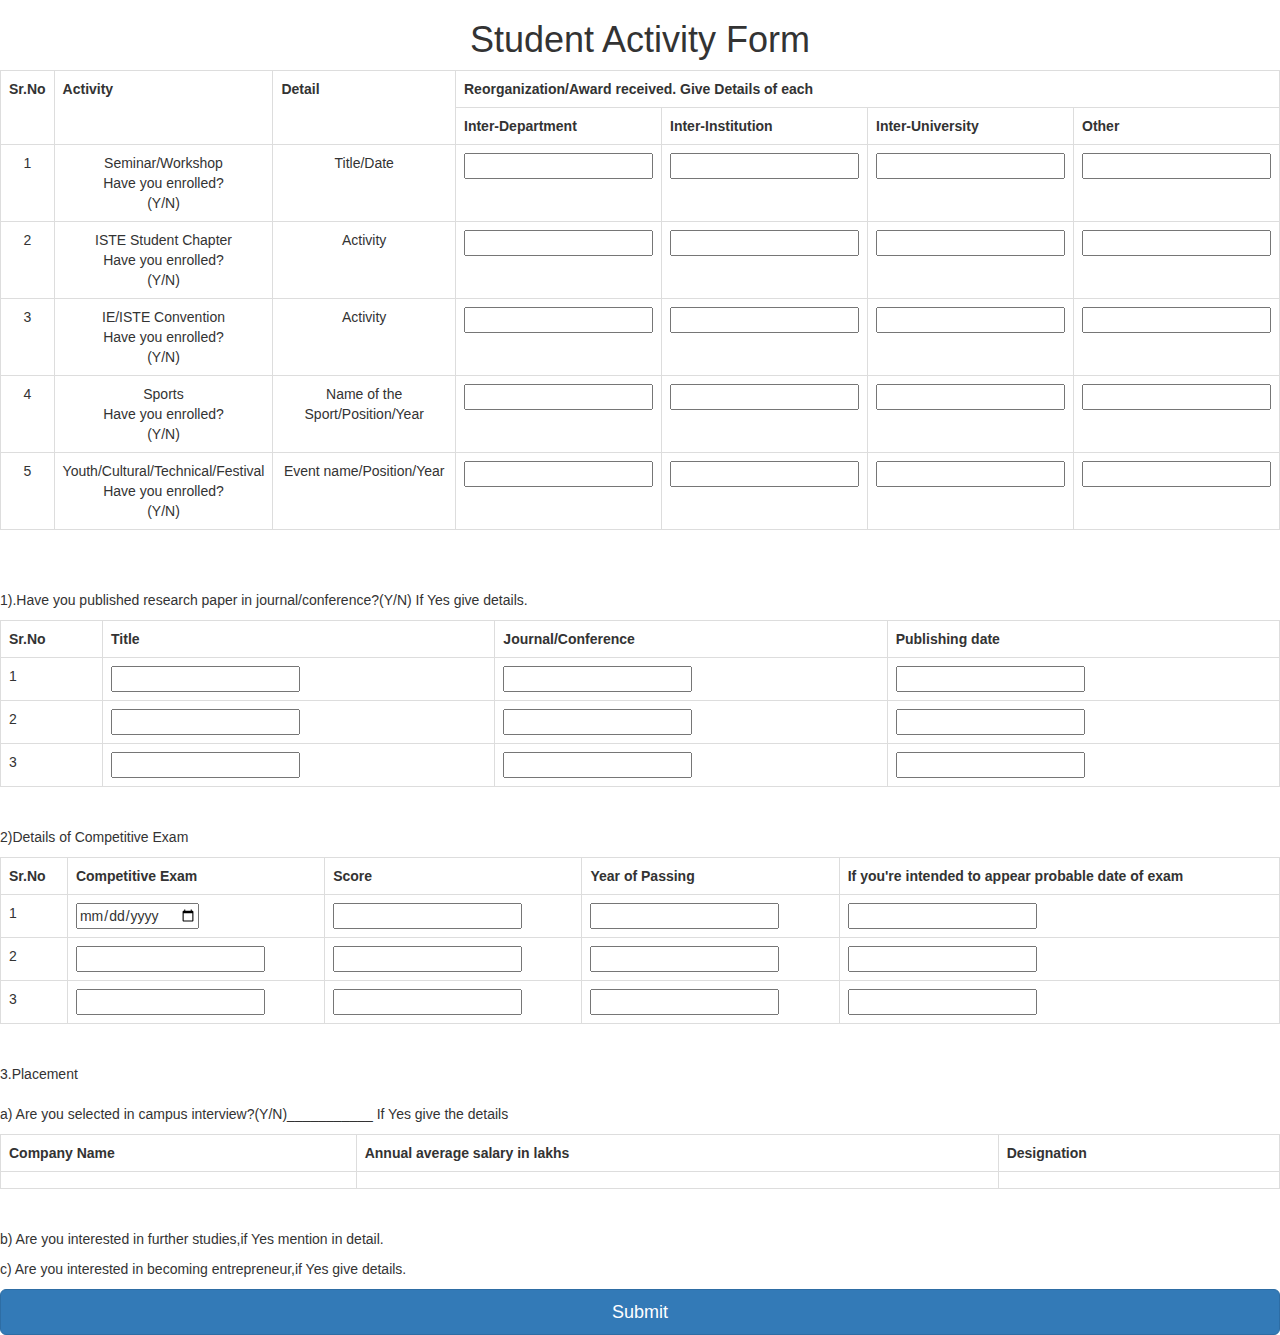
==== ActivityForm.html @ 7837bc51 "Initial Commit." ====
<!DOCTYPE html>
<html lang="en">
<head>
    <meta charset="utf-8">
    <meta http-equiv="X-UA-Compatible" content="IE=edge">
    <meta name="viewport" content="width=device-width, initial-scale=1">
    <!-- The above 3 meta tags *must* come first in the head; any other head content must come *after* these tags -->
    <meta name="description" content="">
    <meta name="author" content="">

    <title>Activity Form</title>

    <!-- Bootstrap core CSS -->
    <link href="./css/bootstrap.min.css" rel="stylesheet">

    <!-- IE10 viewport hack for Surface/desktop Windows 8 bug -->
    <!--<link href="./css/ie10-viewport-bug-workaround.css" rel="stylesheet">-->

    <!-- Just for debugging purposes. Don't actually copy these 2 lines! -->
    <!--[if lt IE 9]><script src="./js/ie8-responsive-file-warning.js"></script><![endif]-->
    <script src="./js/ie-emulation-modes-warning.js"></script>

    <!-- HTML5 shim and Respond.js for IE8 support of HTML5 elements and media queries -->
    <!--[if lt IE 9]>
    <script src="https://oss.maxcdn.com/html5shiv/3.7.2/html5shiv.min.js"></script>
    <script src="https://oss.maxcdn.com/respond/1.4.2/respond.min.js"></script>
    <![endif]-->
</head>
<body>
<h1 align="center"> Student Activity Form</h1>
<table class="table table-bordered text-center" >
    <tr>
        <th rowspan="2">Sr.No</th>
        <th rowspan="2">Activity</th>
        <th rowspan="2">Detail</th>
        <th colspan="4">Reorganization/Award received. Give Details of each</th>
    </tr>
    <tr>
        <th>
            Inter-Department
        </th>
        <th>
            Inter-Institution
        </th>
        <th>
            Inter-University
        </th>
        <th>
            Other
        </th>
    </tr>
    <tr>
        <td>1</td>
        <td>Seminar/Workshop<br>Have you enrolled?<br>(Y/N)</td>
        <td>Title/Date</td>
        <td><input type="text"></td>
        <td><input type="text"></td>
        <td><input type="text"></td>
        <td><input type="text"></td>
    </tr>

    <tr>
        <td>2</td>
        <td>ISTE Student Chapter<br>Have you enrolled?<br>(Y/N)</td>
        <td>Activity</td>
        <td><input type="text"></td>
        <td><input type="text"></td>
        <td><input type="text"></td>
        <td><input type="text"></td>
    </tr>

    <tr>
        <td>3</td>
        <td>IE/ISTE Convention<br>Have you enrolled?<br>(Y/N)</td>
        <td>Activity</td>
        <td><input type="text"></td>
        <td><input type="text"></td>
        <td><input type="text"></td>
        <td><input type="text"></td>
    </tr>

    <tr>
        <td>4</td>
        <td>Sports<br>Have you enrolled?<br>(Y/N)</td>
        <td>Name of the Sport/Position/Year</td>
        <td><input type="text"></td>
        <td><input type="text"></td>
        <td><input type="text"></td>
        <td><input type="text"></td>
    </tr>


    <tr>
        <td>5</td>
        <td>Youth/Cultural/Technical/Festival<br>Have you enrolled?<br>(Y/N)</td>
        <td>Event name/Position/Year</td>
        <td><input type="text"></td>
        <td><input type="text"></td>
        <td><input type="text"></td>
        <td><input type="text"></td>
    </tr>
</table>
<br><br>

<div>
    <p>
        1).Have you published research paper in journal/conference?(Y/N)
        If Yes give details.
    </p>
    <table class="table table-bordered">
        <tr>
            <th>Sr.No</th>
            <th>Title</th>
            <th>Journal/Conference</th>
            <th>Publishing date</th>
        </tr>

        <tr>
            <td>1</td>
            <td><input type="text"></td>
            <td><input type="text"></td>
            <td><input type="text"></td>
        </tr>

        <tr>
            <td>2</td>
            <td><input type="text"></td>
            <td><input type="text"></td>
            <td><input type="text"></td>
        </tr>
        <tr>
            <td>3</td>
            <td><input type="text"></td>
            <td><input type="text"></td>
            <td><input type="text"></td>
        </tr>
    </table>
    <br>

    <p>
        2)Details of Competitive Exam<br>
    </p>
        <table class="table table-bordered">

        <tr>
            <th>Sr.No</th>
            <th>Competitive Exam</th>
            <th>Score</th>
            <th>Year of Passing</th>
            <th>If you're intended to appear probable date of exam</th>
        </tr>
        <tr>
            <td>1</td>
            <td><input type="date"></td>
            <td><input type="text"></td>
            <td><input type="text"></td>
            <td><input type="text"></td>

        </tr>

        <tr>
            <td>2</td>
            <td><input type="text"></td>
            <td><input type="text"></td>
            <td><input type="text"></td>
            <td><input type="text"></td>
        </tr>
        <tr>
            <td>3</td>
            <td><input type="text"></td>
            <td><input type="text"></td>
            <td><input type="text"></td>
            <td><input type="text"></td>
        </tr>
    </table>
    <br>

    <p>
    3.Placement<br><br>
    a) Are you selected in campus interview?(Y/N)___________
    If Yes give the details
    </p>

    <table class="table table-bordered text-center ">
        <tr>
            <th>Company Name</th>
            <th>Annual average salary in lakhs</th>
            <th>Designation</th>
        </tr>

        <tr>
            <td></td>
            <td></td>
            <td></td>
        </tr>
    </table>
    <br>

    <p>
    b) Are you interested in further studies,if Yes mention in detail.
    </p>
    <p>
    c) Are you interested in becoming entrepreneur,if Yes give details.
    </p>

    <button class="btn btn-lg btn-primary btn-block" type="submit">Submit</button>
</div>
</body>
</html>
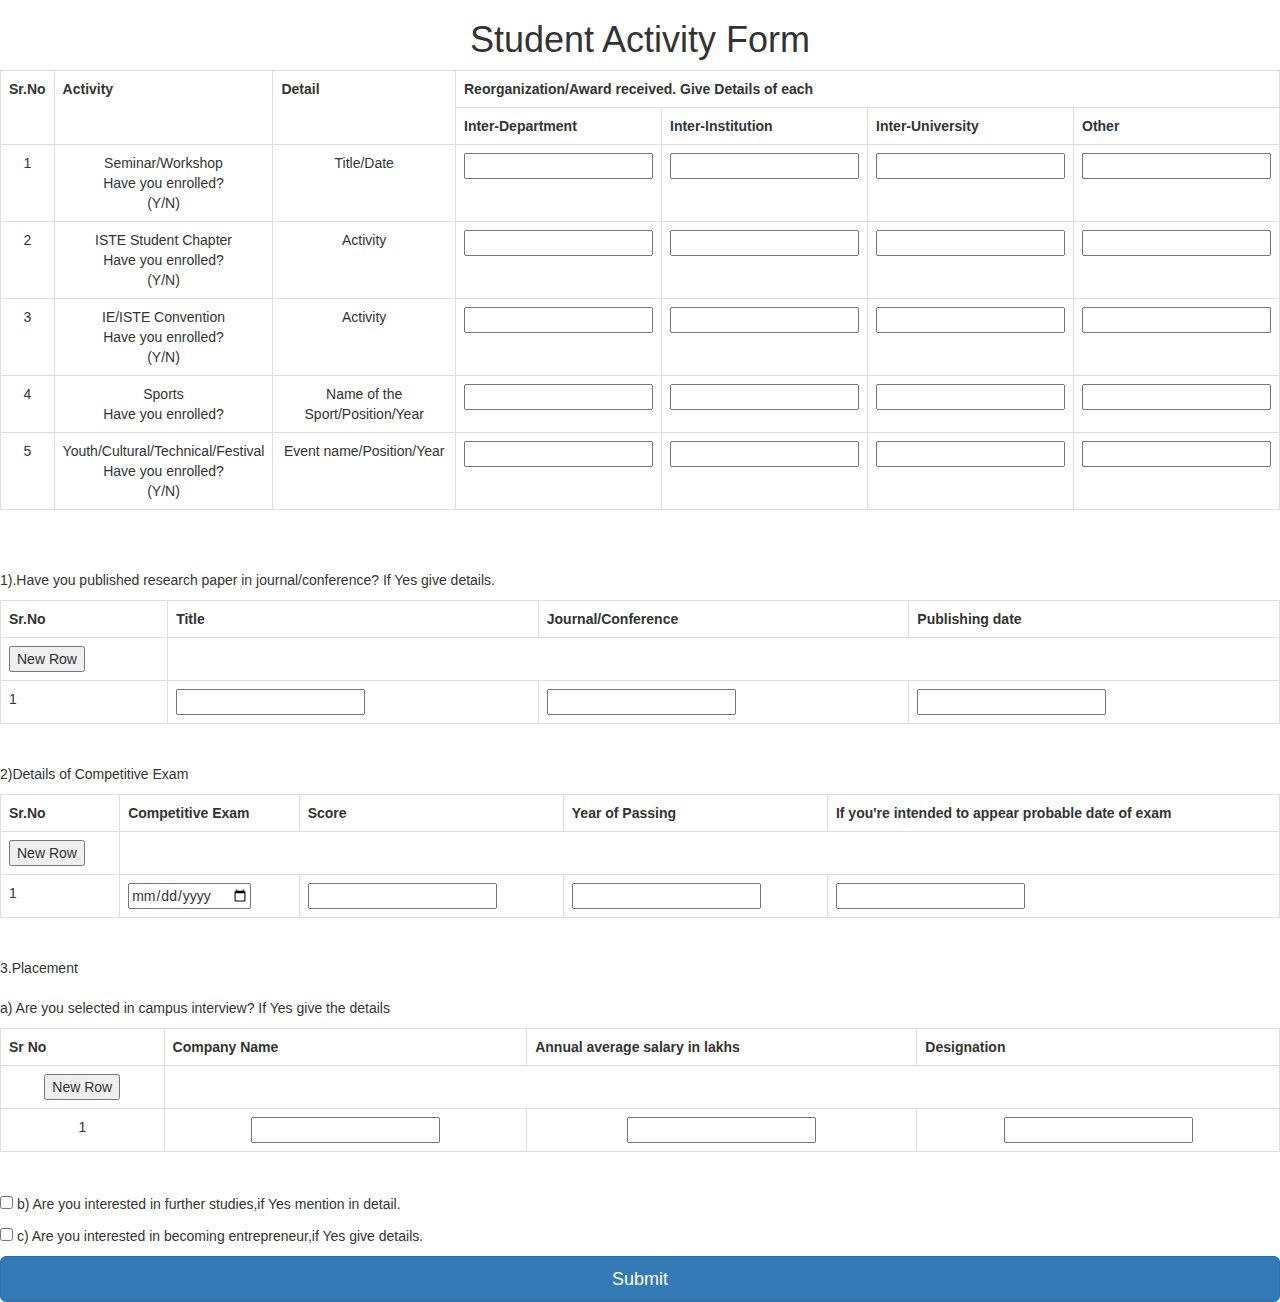
==== commit e3c44bd6: "Save Activity Form Done." ====
--- a/ActivityForm.html
+++ b/ActivityForm.html
@@ -17,7 +17,8 @@
     <!--<link href="./css/ie10-viewport-bug-workaround.css" rel="stylesheet">-->
 
     <!-- Just for debugging purposes. Don't actually copy these 2 lines! -->
-    <!--[if lt IE 9]><script src="./js/ie8-responsive-file-warning.js"></script><![endif]-->
+    <!--[if lt IE 9]>
+    <script src="./js/ie8-responsive-file-warning.js"></script><![endif]-->
     <script src="./js/ie-emulation-modes-warning.js"></script>
 
     <!-- HTML5 shim and Respond.js for IE8 support of HTML5 elements and media queries -->
@@ -28,7 +29,8 @@
 </head>
 <body>
 <h1 align="center"> Student Activity Form</h1>
-<table class="table table-bordered text-center" >
+<form id="ActivityForm" method="post" action="ActivityForm.php" onsubmit="addCounters()">
+<table class="table table-bordered text-center">
     <tr>
         <th rowspan="2">Sr.No</th>
         <th rowspan="2">Activity</th>
@@ -53,40 +55,40 @@
         <td>1</td>
         <td>Seminar/Workshop<br>Have you enrolled?<br>(Y/N)</td>
         <td>Title/Date</td>
-        <td><input type="text"></td>
-        <td><input type="text"></td>
-        <td><input type="text"></td>
-        <td><input type="text"></td>
+        <td><input type="text" name="departmentSeminar"></td>
+        <td><input type="text" name="instituteSeminar"></td>
+        <td><input type="text" name="universitySeminar"></td>
+        <td><input type="text" name="otherSeminar"></td>
     </tr>
 
     <tr>
         <td>2</td>
         <td>ISTE Student Chapter<br>Have you enrolled?<br>(Y/N)</td>
         <td>Activity</td>
-        <td><input type="text"></td>
-        <td><input type="text"></td>
-        <td><input type="text"></td>
-        <td><input type="text"></td>
+        <td><input type="text" name="departmentISTE"></td>
+        <td><input type="text" name="instituteISTE"></td>
+        <td><input type="text" name="universityISTE"></td>
+        <td><input type="text" name="otherISTE"></td>
     </tr>
 
     <tr>
         <td>3</td>
         <td>IE/ISTE Convention<br>Have you enrolled?<br>(Y/N)</td>
         <td>Activity</td>
-        <td><input type="text"></td>
-        <td><input type="text"></td>
-        <td><input type="text"></td>
-        <td><input type="text"></td>
+        <td><input type="text" name="departmentIE"></td>
+        <td><input type="text" name="instituteIE"></td>
+        <td><input type="text" name="universityIE"></td>
+        <td><input type="text" name="otherIE"></td>
     </tr>
 
     <tr>
         <td>4</td>
-        <td>Sports<br>Have you enrolled?<br>(Y/N)</td>
+        <td>Sports<br>Have you enrolled?<br></td>
         <td>Name of the Sport/Position/Year</td>
-        <td><input type="text"></td>
-        <td><input type="text"></td>
-        <td><input type="text"></td>
-        <td><input type="text"></td>
+        <td><input type="text" name="departmentSport"></td>
+        <td><input type="text" name="instituteSport"></td>
+        <td><input type="text" name="universitySport"></td>
+        <td><input type="text" name="otherSport"></td>
     </tr>
 
 
@@ -94,53 +96,47 @@
         <td>5</td>
         <td>Youth/Cultural/Technical/Festival<br>Have you enrolled?<br>(Y/N)</td>
         <td>Event name/Position/Year</td>
-        <td><input type="text"></td>
-        <td><input type="text"></td>
-        <td><input type="text"></td>
-        <td><input type="text"></td>
+        <td><input type="text" name="departmentEvent"></td>
+        <td><input type="text" name="instituteEvent"></td>
+        <td><input type="text" name="universityEvent"></td>
+        <td><input type="text" name="otherEvent"></td>
     </tr>
 </table>
 <br><br>
 
 <div>
     <p>
-        1).Have you published research paper in journal/conference?(Y/N)
+        1).Have you published research paper in journal/conference?
         If Yes give details.
     </p>
-    <table class="table table-bordered">
+    <table class="table table-bordered" id="journalTable">
         <tr>
             <th>Sr.No</th>
             <th>Title</th>
             <th>Journal/Conference</th>
             <th>Publishing date</th>
         </tr>
+        <tr>
+            <td>
+                <button id="journalButton" onclick="addJournal()" type="button">New Row</button>
+            </td>
+        </tr>
 
         <tr>
             <td>1</td>
-            <td><input type="text"></td>
-            <td><input type="text"></td>
-            <td><input type="text"></td>
-        </tr>
-
-        <tr>
-            <td>2</td>
-            <td><input type="text"></td>
-            <td><input type="text"></td>
-            <td><input type="text"></td>
-        </tr>
-        <tr>
-            <td>3</td>
-            <td><input type="text"></td>
-            <td><input type="text"></td>
-            <td><input type="text"></td>
-        </tr>
+            <td><input type="text" name="journo-1-1"></td>
+            <td><input type="text" name="journo-1-2"></td>
+            <td><input type="text" name="journo-1-3"></td>
+        </tr>
+        <script>jCount = 2;</script>
+
     </table>
     <br>
 
     <p>
         2)Details of Competitive Exam<br>
     </p>
-        <table class="table table-bordered">
+    <table class="table table-bordered" id="competitiveTable">
 
         <tr>
             <th>Sr.No</th>
@@ -149,61 +145,164 @@
             <th>Year of Passing</th>
             <th>If you're intended to appear probable date of exam</th>
         </tr>
+
+        <tr>
+            <td>
+                <button id="competitiveButton" onclick="addCompetitive()" type="button">New Row</button>
+            </td>
+        </tr>
         <tr>
             <td>1</td>
-            <td><input type="date"></td>
-            <td><input type="text"></td>
-            <td><input type="text"></td>
-            <td><input type="text"></td>
-
-        </tr>
-
-        <tr>
-            <td>2</td>
-            <td><input type="text"></td>
-            <td><input type="text"></td>
-            <td><input type="text"></td>
-            <td><input type="text"></td>
-        </tr>
-        <tr>
-            <td>3</td>
-            <td><input type="text"></td>
-            <td><input type="text"></td>
-            <td><input type="text"></td>
-            <td><input type="text"></td>
-        </tr>
+            <td><input type="date" name="comp-1-0"></td>
+            <td><input type="text" name="comp-1-1"></td>
+            <td><input type="text" name="comp-1-2"></td>
+            <td><input type="text" name="comp-1-3"></td>
+        </tr>
+        <script>cCount = 2;</script>
     </table>
     <br>
 
     <p>
-    3.Placement<br><br>
-    a) Are you selected in campus interview?(Y/N)___________
-    If Yes give the details
-    </p>
-
-    <table class="table table-bordered text-center ">
-        <tr>
+        3.Placement<br><br>
+        a) Are you selected in campus interview?
+        If Yes give the details
+    </p>
+
+    <table class="table table-bordered text-center " id="jobTable">
+        <tr>
+            <th>Sr No</th>
             <th>Company Name</th>
             <th>Annual average salary in lakhs</th>
             <th>Designation</th>
         </tr>
 
         <tr>
-            <td></td>
-            <td></td>
-            <td></td>
-        </tr>
+            <td>
+                <button id="jobButton" onclick="addJob()" type="button">New Row</button>
+            </td>
+        </tr>
+
+        <tr>
+            <td>1</td>
+            <td><input type="text" name="job-1-1"></td>
+            <td><input type="text" name="job-1-2"></td>
+            <td><input type="text" name="job-1-3"></td>
+        </tr>
+        <script>jobCount = 2;</script>
     </table>
     <br>
 
     <p>
-    b) Are you interested in further studies,if Yes mention in detail.
-    </p>
-    <p>
-    c) Are you interested in becoming entrepreneur,if Yes give details.
+        <input type="checkbox" name="further_studies" value="true">
+        b) Are you interested in further studies,if Yes mention in detail.
+    </p>
+    <p>
+        <input type="checkbox" name="entrepreneur" value="true">
+        c) Are you interested in becoming entrepreneur,if Yes give details.
     </p>
 
     <button class="btn btn-lg btn-primary btn-block" type="submit">Submit</button>
+</form>
 </div>
 </body>
+<script>
+    function addJournal() {
+        var resultTable = document.getElementById("journalTable");
+        var newRow = document.createElement("tr");
+
+        var srnoCol = document.createElement("td");
+        var srno = document.createTextNode(jCount);
+
+        srnoCol.appendChild(srno);
+        newRow.appendChild(srnoCol);
+
+        for (var j = 1; j <= 3; j++) {
+            var newCol = document.createElement("td");
+            var inputTag = document.createElement("input");
+            inputTag.setAttribute("name", "journo-" + jCount + "-" + j);
+            inputTag.setAttribute("type", "text");
+
+            newCol.appendChild(inputTag);
+            newRow.appendChild(newCol);
+        }
+        resultTable.appendChild(newRow);
+        jCount++;
+    }
+
+    function addCompetitive() {
+        var resultTable = document.getElementById("competitiveTable");
+        var newRow = document.createElement("tr");
+
+        var srnoCol = document.createElement("td");
+        var srno = document.createTextNode(cCount);
+
+        srnoCol.appendChild(srno);
+        newRow.appendChild(srnoCol);
+
+        var newCol = document.createElement("td");
+        var inputTag = document.createElement("input");
+        inputTag.setAttribute("type", "date");
+        newCol.appendChild(inputTag);
+        inputTag.setAttribute("name", "comp-" + cCount + "-" + 0);
+        newRow.appendChild(newCol);
+
+        for (var j = 1; j <= 3; j++) {
+            var newCol = document.createElement("td");
+            var inputTag = document.createElement("input");
+            inputTag.setAttribute("name", "comp-" + cCount + "-" + j);
+            inputTag.setAttribute("type", "text");
+
+            newCol.appendChild(inputTag);
+            newRow.appendChild(newCol);
+        }
+        resultTable.appendChild(newRow);
+        cCount++;
+    }
+
+    function addJob() {
+        var resultTable = document.getElementById("jobTable");
+        var newRow = document.createElement("tr");
+
+        var srnoCol = document.createElement("td");
+        var srno = document.createTextNode(jobCount);
+
+        srnoCol.appendChild(srno);
+        newRow.appendChild(srnoCol);
+
+        for (var j = 1; j <= 3; j++) {
+            var newCol = document.createElement("td");
+            var inputTag = document.createElement("input");
+            inputTag.setAttribute("name", "job-" + jobCount + "-" + j);
+            inputTag.setAttribute("type", "text");
+
+            newCol.appendChild(inputTag);
+            newRow.appendChild(newCol);
+        }
+        resultTable.appendChild(newRow);
+        jobCount++;
+    }
+
+    function addCounters() {
+        var form = document.getElementById("ActivityForm");
+
+        var jCountTag = document.createElement("input");
+        jCountTag.setAttribute("name", "jCounter");
+        jCountTag.setAttribute("type", "hidden");
+        jCountTag.value = jCount;
+        form.appendChild(jCountTag);
+
+        var cCountTag = document.createElement("input");
+        cCountTag.setAttribute("name", "cCounter");
+        cCountTag.setAttribute("type", "hidden");
+        cCountTag.value = cCount;
+        form.appendChild(cCountTag);
+
+        var jobCountTag = document.createElement("input");
+        jobCountTag.setAttribute("name", "jobCounter");
+        jobCountTag.setAttribute("type", "hidden");
+        jobCountTag.value = jobCount;
+        form.appendChild(jobCountTag);
+
+    }
+</script>
 </html>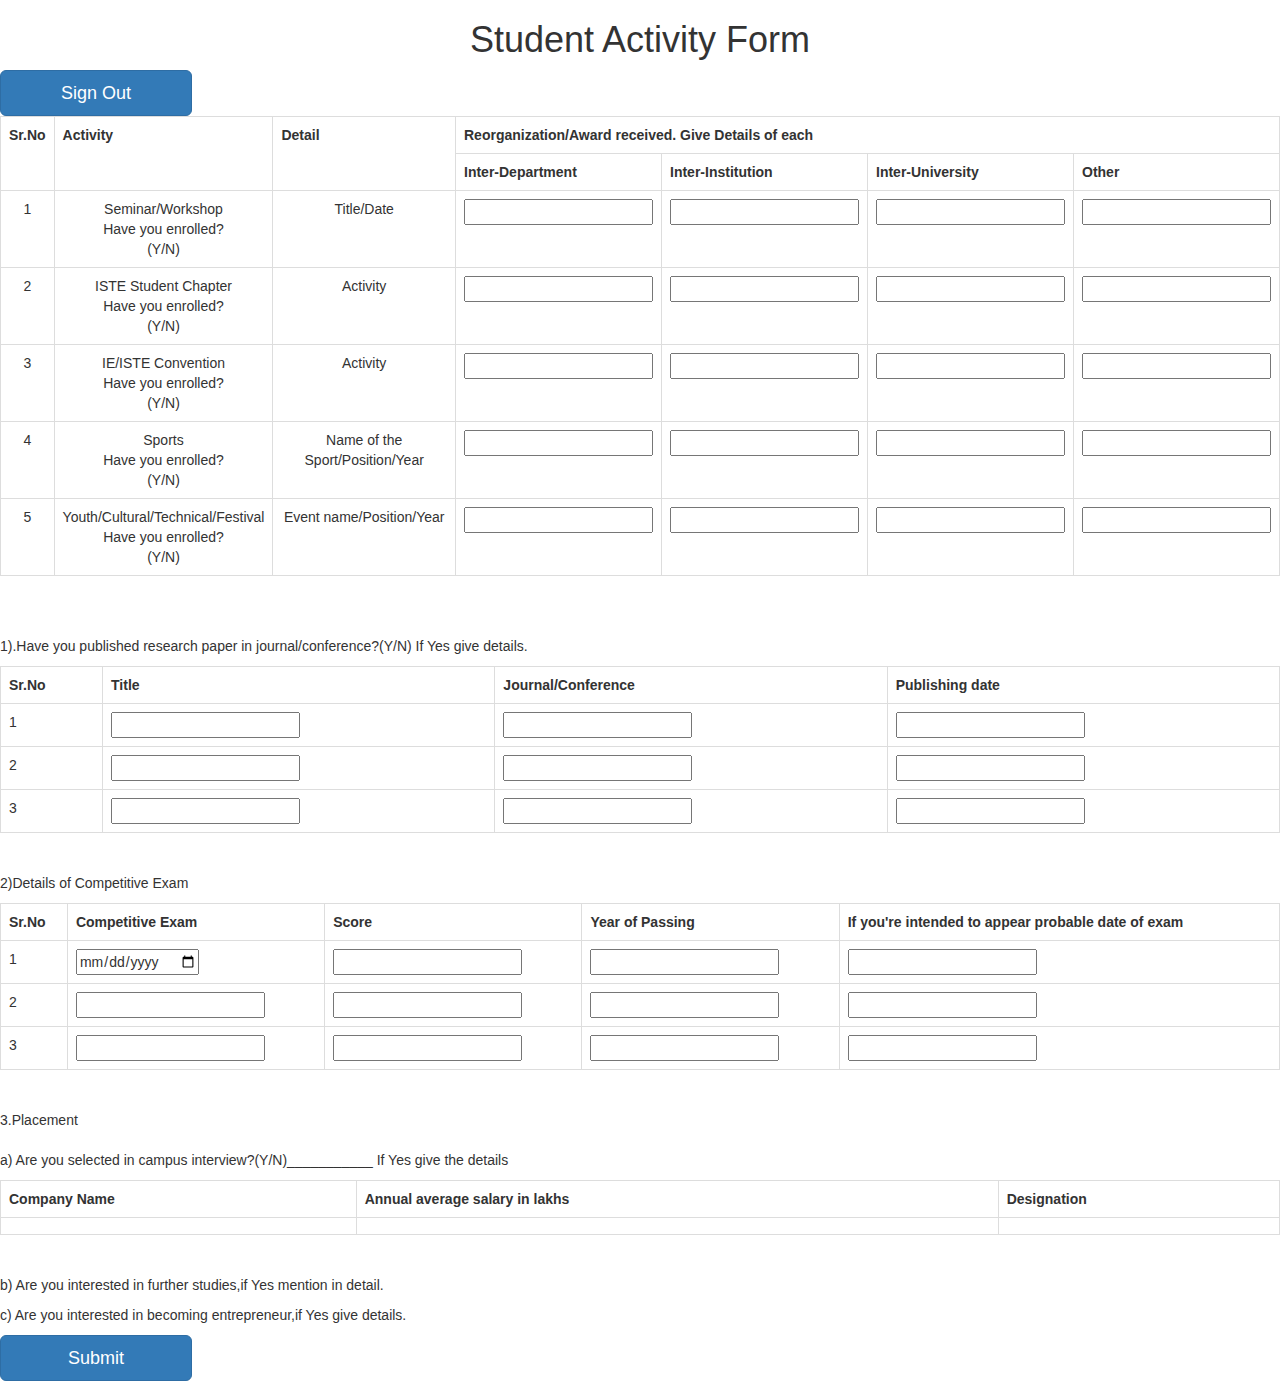
==== commit 26c8db4d: "1.Sign Out Button Added  2. CSS Applied to Marksheet.html  3.Littile Changes in ActivityForm.html" ====
--- a/ActivityForm.html
+++ b/ActivityForm.html
@@ -12,13 +12,13 @@
 
     <!-- Bootstrap core CSS -->
     <link href="./css/bootstrap.min.css" rel="stylesheet">
+    <link href="ActivityForm.css" rel="stylesheet">
 
     <!-- IE10 viewport hack for Surface/desktop Windows 8 bug -->
     <!--<link href="./css/ie10-viewport-bug-workaround.css" rel="stylesheet">-->
 
     <!-- Just for debugging purposes. Don't actually copy these 2 lines! -->
-    <!--[if lt IE 9]>
-    <script src="./js/ie8-responsive-file-warning.js"></script><![endif]-->
+    <!--[if lt IE 9]><script src="./js/ie8-responsive-file-warning.js"></script><![endif]-->
     <script src="./js/ie-emulation-modes-warning.js"></script>
 
     <!-- HTML5 shim and Respond.js for IE8 support of HTML5 elements and media queries -->
@@ -29,8 +29,9 @@
 </head>
 <body>
 <h1 align="center"> Student Activity Form</h1>
-<form id="ActivityForm" method="post" action="ActivityForm.php" onsubmit="addCounters()">
-<table class="table table-bordered text-center">
+<button class="btn btn-lg btn-primary btn-block" type="submit">Sign Out</button>
+<form action="ActivityForm.php" method="post">
+<table class="table table-bordered text-center" >
     <tr>
         <th rowspan="2">Sr.No</th>
         <th rowspan="2">Activity</th>
@@ -55,40 +56,40 @@
         <td>1</td>
         <td>Seminar/Workshop<br>Have you enrolled?<br>(Y/N)</td>
         <td>Title/Date</td>
-        <td><input type="text" name="departmentSeminar"></td>
-        <td><input type="text" name="instituteSeminar"></td>
-        <td><input type="text" name="universitySeminar"></td>
-        <td><input type="text" name="otherSeminar"></td>
+        <td><input name="departmentSeminar" type="text"></td>
+        <td><input name="institutionSeminar" type="text"></td>
+        <td><input name="universitySeminar" type="text"></td>
+        <td><input name="otherSeminar" type="text"></td>
     </tr>
 
     <tr>
         <td>2</td>
         <td>ISTE Student Chapter<br>Have you enrolled?<br>(Y/N)</td>
         <td>Activity</td>
-        <td><input type="text" name="departmentISTE"></td>
-        <td><input type="text" name="instituteISTE"></td>
-        <td><input type="text" name="universityISTE"></td>
-        <td><input type="text" name="otherISTE"></td>
+        <td><input name="departmentISTE" type="text"></td>
+        <td><input name="institutionISTE" type="text"></td>
+        <td><input name="universityISTE" type="text"></td>
+        <td><input name="otherISTE" type="text"></td>
     </tr>
 
     <tr>
         <td>3</td>
         <td>IE/ISTE Convention<br>Have you enrolled?<br>(Y/N)</td>
         <td>Activity</td>
-        <td><input type="text" name="departmentIE"></td>
-        <td><input type="text" name="instituteIE"></td>
-        <td><input type="text" name="universityIE"></td>
-        <td><input type="text" name="otherIE"></td>
+        <td><input name="departmentIE" type="text"></td>
+        <td><input name="institutionIE" type="text"></td>
+        <td><input name="universityIE" type="text"></td>
+        <td><input name="otherIE" type="text"></td>
     </tr>
 
     <tr>
         <td>4</td>
-        <td>Sports<br>Have you enrolled?<br></td>
+        <td>Sports<br>Have you enrolled?<br>(Y/N)</td>
         <td>Name of the Sport/Position/Year</td>
-        <td><input type="text" name="departmentSport"></td>
-        <td><input type="text" name="instituteSport"></td>
-        <td><input type="text" name="universitySport"></td>
-        <td><input type="text" name="otherSport"></td>
+        <td><input name="departmentSports" type="text"></td>
+        <td><input name="institutionSports" type="text"></td>
+        <td><input name="universitySports" type="text"></td>
+        <td><input name="otherSports" type="text"></td>
     </tr>
 
 
@@ -96,47 +97,53 @@
         <td>5</td>
         <td>Youth/Cultural/Technical/Festival<br>Have you enrolled?<br>(Y/N)</td>
         <td>Event name/Position/Year</td>
-        <td><input type="text" name="departmentEvent"></td>
-        <td><input type="text" name="instituteEvent"></td>
-        <td><input type="text" name="universityEvent"></td>
-        <td><input type="text" name="otherEvent"></td>
+        <td><input name="departmentEvent" type="text"></td>
+        <td><input name="institutionEvent" type="text"></td>
+        <td><input name="universityEvent" type="text"></td>
+        <td><input name="otherEvent" type="text"></td>
     </tr>
 </table>
 <br><br>
 
 <div>
     <p>
-        1).Have you published research paper in journal/conference?
+        1).Have you published research paper in journal/conference?(Y/N)
         If Yes give details.
     </p>
-    <table class="table table-bordered" id="journalTable">
+    <table class="table table-bordered">
         <tr>
             <th>Sr.No</th>
             <th>Title</th>
             <th>Journal/Conference</th>
             <th>Publishing date</th>
         </tr>
-        <tr>
-            <td>
-                <button id="journalButton" onclick="addJournal()" type="button">New Row</button>
-            </td>
-        </tr>
 
         <tr>
             <td>1</td>
-            <td><input type="text" name="journo-1-1"></td>
-            <td><input type="text" name="journo-1-2"></td>
-            <td><input type="text" name="journo-1-3"></td>
-        </tr>
-        <script>jCount = 2;</script>
-
+            <td><input name="Title1" type="text"></td>
+            <td><input name="Conference1" type="text"></td>
+            <td><input name="Date1" type="text"></td>
+        </tr>
+
+        <tr>
+            <td>2</td>
+            <td><input name="Title2" type="text"></td>
+            <td><input name="Conference2" type="text"></td>
+            <td><input name="PublishingDate2" type="text"></td>
+        </tr>
+        <tr>
+            <td>3</td>
+            <td><input name="Title3" type="text"></td>
+            <td><input name="Conference3" type="text"></td>
+            <td><input name="PublishingDate3" type="text"></td>
+        </tr>
     </table>
     <br>
 
     <p>
         2)Details of Competitive Exam<br>
     </p>
-    <table class="table table-bordered" id="competitiveTable">
+        <table class="table table-bordered">
 
         <tr>
             <th>Sr.No</th>
@@ -145,164 +152,62 @@
             <th>Year of Passing</th>
             <th>If you're intended to appear probable date of exam</th>
         </tr>
-
-        <tr>
-            <td>
-                <button id="competitiveButton" onclick="addCompetitive()" type="button">New Row</button>
-            </td>
-        </tr>
         <tr>
             <td>1</td>
-            <td><input type="date" name="comp-1-0"></td>
-            <td><input type="text" name="comp-1-1"></td>
-            <td><input type="text" name="comp-1-2"></td>
-            <td><input type="text" name="comp-1-3"></td>
-        </tr>
-        <script>cCount = 2;</script>
+            <td><input type="date"></td>
+            <td><input type="text"></td>
+            <td><input type="text"></td>
+            <td><input type="text"></td>
+
+        </tr>
+
+        <tr>
+            <td>2</td>
+            <td><input type="text"></td>
+            <td><input type="text"></td>
+            <td><input type="text"></td>
+            <td><input type="text"></td>
+        </tr>
+        <tr>
+            <td>3</td>
+            <td><input type="text"></td>
+            <td><input type="text"></td>
+            <td><input type="text"></td>
+            <td><input type="text"></td>
+        </tr>
     </table>
     <br>
 
     <p>
-        3.Placement<br><br>
-        a) Are you selected in campus interview?
-        If Yes give the details
-    </p>
-
-    <table class="table table-bordered text-center " id="jobTable">
-        <tr>
-            <th>Sr No</th>
+    3.Placement<br><br>
+    a) Are you selected in campus interview?(Y/N)___________
+    If Yes give the details
+    </p>
+
+    <table class="table table-bordered text-center ">
+        <tr>
             <th>Company Name</th>
             <th>Annual average salary in lakhs</th>
             <th>Designation</th>
         </tr>
 
         <tr>
-            <td>
-                <button id="jobButton" onclick="addJob()" type="button">New Row</button>
-            </td>
-        </tr>
-
-        <tr>
-            <td>1</td>
-            <td><input type="text" name="job-1-1"></td>
-            <td><input type="text" name="job-1-2"></td>
-            <td><input type="text" name="job-1-3"></td>
-        </tr>
-        <script>jobCount = 2;</script>
+            <td></td>
+            <td></td>
+            <td></td>
+        </tr>
     </table>
     <br>
 
     <p>
-        <input type="checkbox" name="further_studies" value="true">
-        b) Are you interested in further studies,if Yes mention in detail.
-    </p>
-    <p>
-        <input type="checkbox" name="entrepreneur" value="true">
-        c) Are you interested in becoming entrepreneur,if Yes give details.
+    b) Are you interested in further studies,if Yes mention in detail.
+    </p>
+    <p>
+    c) Are you interested in becoming entrepreneur,if Yes give details.
     </p>
 
     <button class="btn btn-lg btn-primary btn-block" type="submit">Submit</button>
+</div>
 </form>
-</div>
 </body>
-<script>
-    function addJournal() {
-        var resultTable = document.getElementById("journalTable");
-        var newRow = document.createElement("tr");
-
-        var srnoCol = document.createElement("td");
-        var srno = document.createTextNode(jCount);
-
-        srnoCol.appendChild(srno);
-        newRow.appendChild(srnoCol);
-
-        for (var j = 1; j <= 3; j++) {
-            var newCol = document.createElement("td");
-            var inputTag = document.createElement("input");
-            inputTag.setAttribute("name", "journo-" + jCount + "-" + j);
-            inputTag.setAttribute("type", "text");
-
-            newCol.appendChild(inputTag);
-            newRow.appendChild(newCol);
-        }
-        resultTable.appendChild(newRow);
-        jCount++;
-    }
-
-    function addCompetitive() {
-        var resultTable = document.getElementById("competitiveTable");
-        var newRow = document.createElement("tr");
-
-        var srnoCol = document.createElement("td");
-        var srno = document.createTextNode(cCount);
-
-        srnoCol.appendChild(srno);
-        newRow.appendChild(srnoCol);
-
-        var newCol = document.createElement("td");
-        var inputTag = document.createElement("input");
-        inputTag.setAttribute("type", "date");
-        newCol.appendChild(inputTag);
-        inputTag.setAttribute("name", "comp-" + cCount + "-" + 0);
-        newRow.appendChild(newCol);
-
-        for (var j = 1; j <= 3; j++) {
-            var newCol = document.createElement("td");
-            var inputTag = document.createElement("input");
-            inputTag.setAttribute("name", "comp-" + cCount + "-" + j);
-            inputTag.setAttribute("type", "text");
-
-            newCol.appendChild(inputTag);
-            newRow.appendChild(newCol);
-        }
-        resultTable.appendChild(newRow);
-        cCount++;
-    }
-
-    function addJob() {
-        var resultTable = document.getElementById("jobTable");
-        var newRow = document.createElement("tr");
-
-        var srnoCol = document.createElement("td");
-        var srno = document.createTextNode(jobCount);
-
-        srnoCol.appendChild(srno);
-        newRow.appendChild(srnoCol);
-
-        for (var j = 1; j <= 3; j++) {
-            var newCol = document.createElement("td");
-            var inputTag = document.createElement("input");
-            inputTag.setAttribute("name", "job-" + jobCount + "-" + j);
-            inputTag.setAttribute("type", "text");
-
-            newCol.appendChild(inputTag);
-            newRow.appendChild(newCol);
-        }
-        resultTable.appendChild(newRow);
-        jobCount++;
-    }
-
-    function addCounters() {
-        var form = document.getElementById("ActivityForm");
-
-        var jCountTag = document.createElement("input");
-        jCountTag.setAttribute("name", "jCounter");
-        jCountTag.setAttribute("type", "hidden");
-        jCountTag.value = jCount;
-        form.appendChild(jCountTag);
-
-        var cCountTag = document.createElement("input");
-        cCountTag.setAttribute("name", "cCounter");
-        cCountTag.setAttribute("type", "hidden");
-        cCountTag.value = cCount;
-        form.appendChild(cCountTag);
-
-        var jobCountTag = document.createElement("input");
-        jobCountTag.setAttribute("name", "jobCounter");
-        jobCountTag.setAttribute("type", "hidden");
-        jobCountTag.value = jobCount;
-        form.appendChild(jobCountTag);
-
-    }
-</script>
 </html>--- a/ActivityForm.css
+++ b/ActivityForm.css
@@ -0,0 +1,4 @@
+.btn{
+    width: 15%;
+    align-items: flex-end;
+}